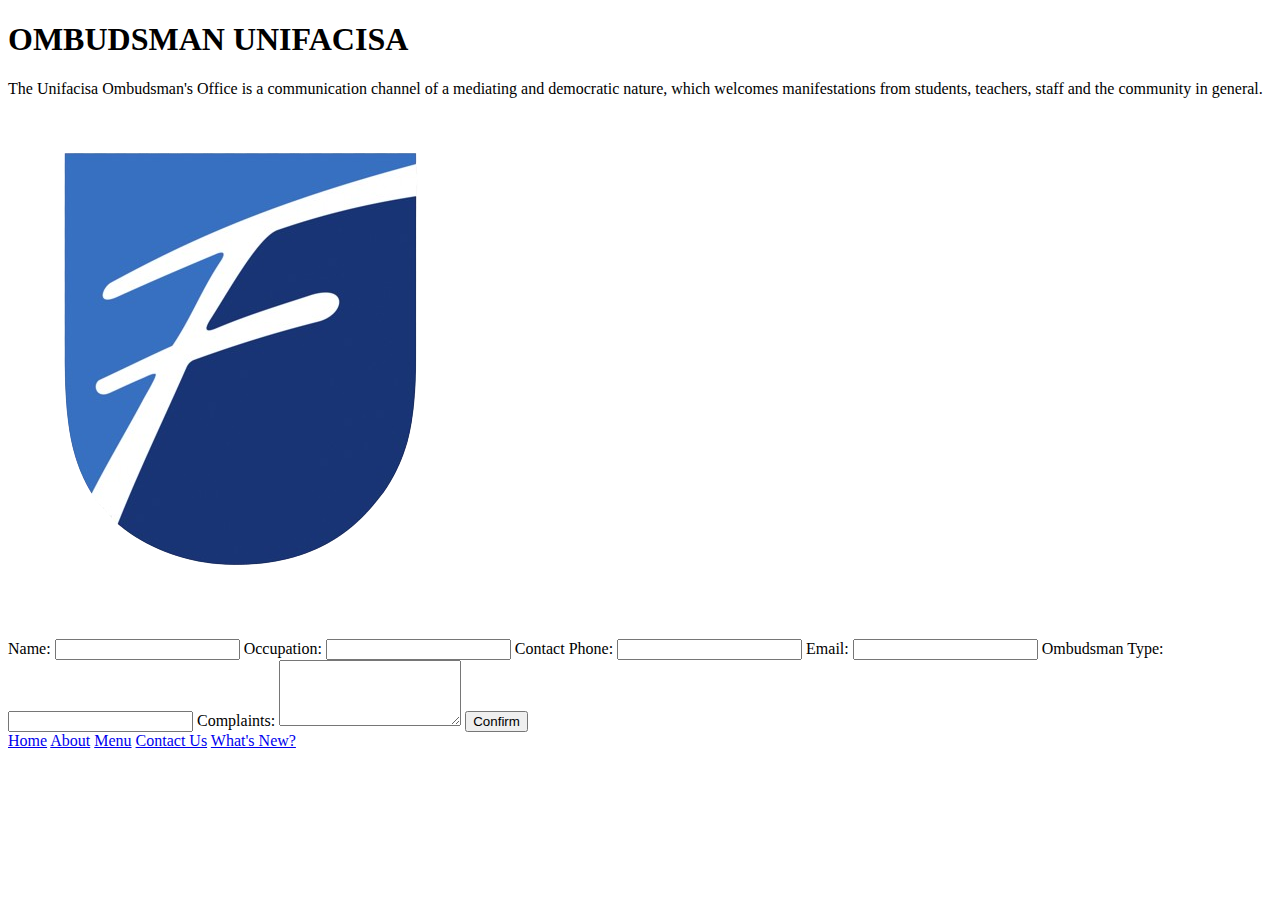
==== index.html @ adb018b8 "Create" ====
<!DOCTYPE html>
<html lang="pt-br">
<head>
  <meta charset="UTF-8">
  <meta name="viewport" content="width=device-width, initial-scale=1.0">
  <title>Ombudsman</title>
  <link rel="stylesheet" href="style.css">
</head>
<body>
  <div class="container">
    <h1>OMBUDSMAN UNIFACISA</h1>
    <a1>The Unifacisa Ombudsman's Office is a communication channel of a mediating and democratic nature, which welcomes manifestations from students, teachers, staff and the community in general.
    </a1>
    <img src="../assets/unifacisa_logo-removebg-preview.png" alt="unifacisalogo">
    <form id="indexForm" action="" method="post">
      <label for="name">Name:</label>
      <input type="text" id="name" name="name" required>
      <label for="occupation">Occupation:</label>
      <input type="text" id="occupation" name="occupation" required>
      <label for="phone">Contact Phone:</label>
      <input type="number" id="phone" name="phone" required>
      <label for="email">Email:</label>
      <input type="email" id="email" name="email" required>
      <label for="type">Ombudsman Type:</label>
      <input type="text" id="type" name="type" required>
      <label for="mensage">Complaints:</label>
      <textarea id="mensage" name="mensage" rows="4" required></textarea>

      <button type="submit" id="submitBtn">Confirm</button>
    </form>
  </div>
  <div class="menu">
    <a href="#">Home</a>
    <a href="#">About</a>   
    <a href="#">Menu</a>
    <a href="#">Contact Us</a>
    <a href="#">What's New?</a>
</div>
</body>
</html>
<script src="script.js"></script>
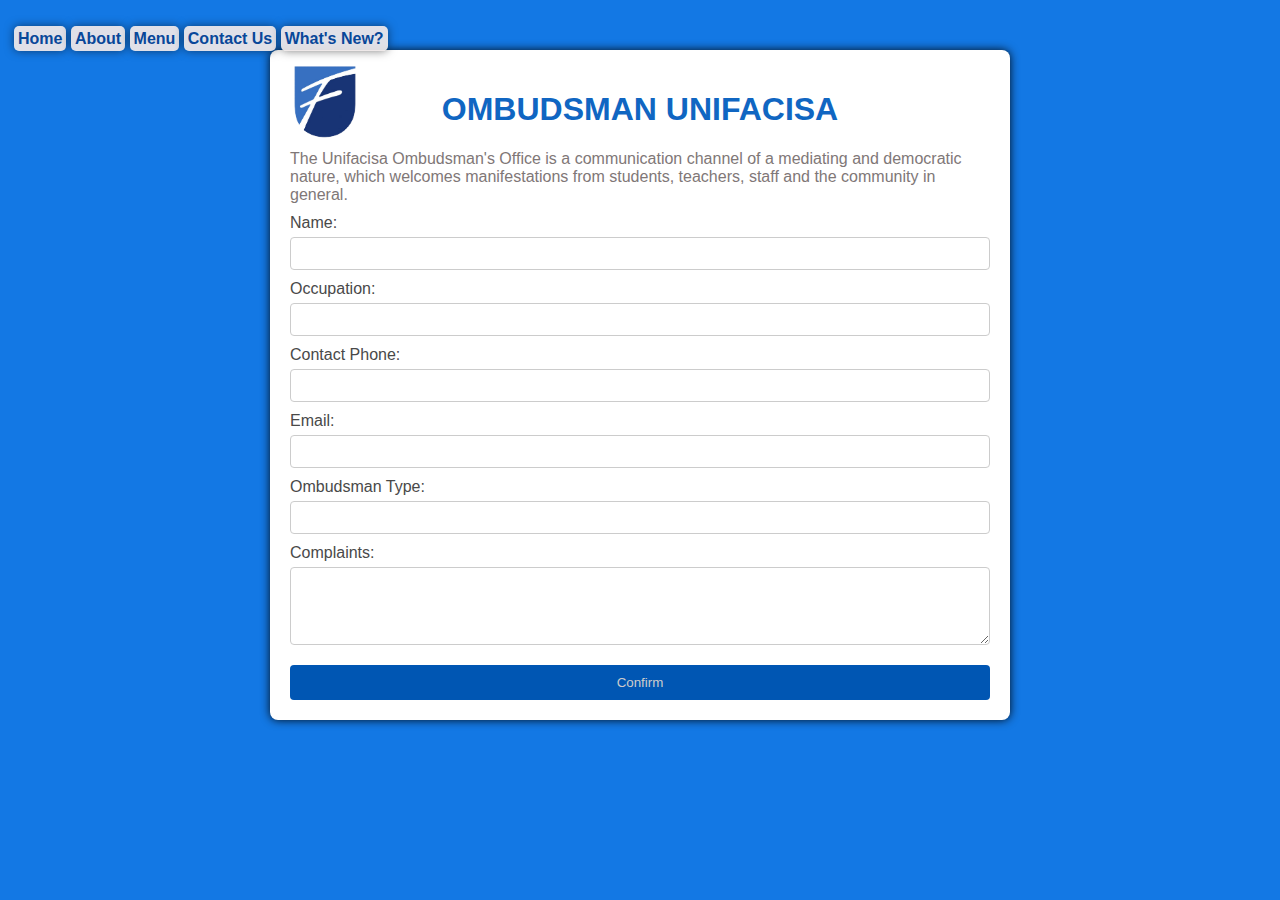
==== commit 89a970a5: "Fixing path" ====
--- a/index.html
+++ b/index.html
@@ -1,15 +1,18 @@
 <!DOCTYPE html>
 <html lang="pt-br">
+
 <head>
   <meta charset="UTF-8">
   <meta name="viewport" content="width=device-width, initial-scale=1.0">
   <title>Ombudsman</title>
-  <link rel="stylesheet" href="style.css">
+  <link rel="stylesheet" href="principal\style.css">
 </head>
+
 <body>
   <div class="container">
     <h1>OMBUDSMAN UNIFACISA</h1>
-    <a1>The Unifacisa Ombudsman's Office is a communication channel of a mediating and democratic nature, which welcomes manifestations from students, teachers, staff and the community in general.
+    <a1>The Unifacisa Ombudsman's Office is a communication channel of a mediating and democratic nature, which welcomes
+      manifestations from students, teachers, staff and the community in general.
     </a1>
     <img src="../assets/unifacisa_logo-removebg-preview.png" alt="unifacisalogo">
     <form id="indexForm" action="" method="post">
@@ -31,11 +34,12 @@
   </div>
   <div class="menu">
     <a href="#">Home</a>
-    <a href="#">About</a>   
+    <a href="#">About</a>
     <a href="#">Menu</a>
     <a href="#">Contact Us</a>
     <a href="#">What's New?</a>
-</div>
+  </div>
 </body>
+
 </html>
-<script src="script.js"></script>
+<script src="script.js"></script>